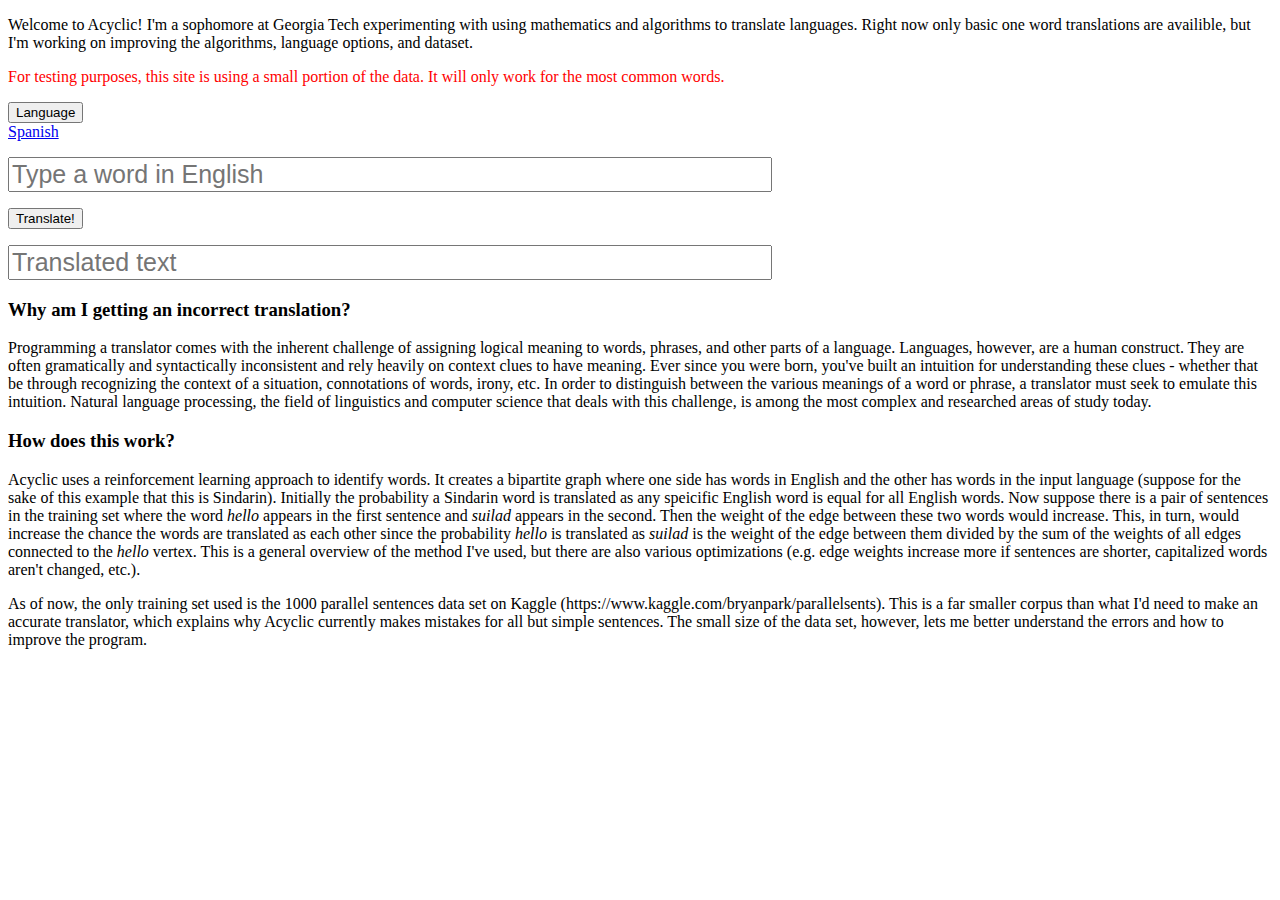
==== index.html @ a4876609 "Update index.html" ====
<!DOCTYPE html>
<html>
  <head>
    <title>Acyclic</title>
    <link rel="stylesheet" href="style.css">
  </head>

  <body>
    <p>
      Welcome to Acyclic! I'm a sophomore at Georgia Tech experimenting
      with using mathematics and algorithms to translate languages. Right now
      only basic one word translations are availible, but I'm working on
      improving the algorithms, language options, and dataset.
    </p>

    <p style = "color:red">
      For testing purposes, this site is using a small portion of the data. It 
      will only work for the most common words.
    </p>

    <p>
      <div class="dropdown">
        <button class="dropbtn">Language</button>
        <div class="dropdown-content">
          <!-- <a href="#">English</a> -->
          <a href="#">Spanish</a>
          <!-- <a href="#">Indonesian</a> -->
        </div>
      </div>
    </p>

    <p>
      <input style="font-size:25px", type = "text", size = "50",
      placeholder="Type a word in English", id = "sentence">
    </p>

    <p>
      <script type="text/javascript" src="translate.js"></script>
      <button class="translate", onclick="solve()">Translate!</button>
    </p>

    <p>
      <input id="result", style="font-size:25px", type = "text", size = "50",
      placeholder="Translated text">
    </p>

    <script src="papaparse.min.js"></script>

    <h3>Why am I getting an incorrect translation?</h3>
    <p>
      Programming a translator comes with the inherent challenge of assigning
      logical meaning to words, phrases, and other parts of a language.
      Languages, however, are a human construct. They are often gramatically and
      syntactically inconsistent and rely heavily on context clues to have
      meaning. Ever since you were born, you've built an intuition for
      understanding these clues - whether that be through recognizing the
      context of a situation, connotations of words, irony, etc. In order to
      distinguish between the various meanings of a word or phrase, a translator
      must seek to emulate this intuition. Natural language processing, the
      field of linguistics and computer science that deals with this challenge,
      is among the most complex and researched areas of study today.
    </p>

    <h3>How does this work?</h3>
    <p>
      Acyclic uses a reinforcement learning approach to identify words. It
      creates a bipartite graph where one side has words in English and the
      other has words in the input language (suppose for the sake of this
      example that this is Sindarin). Initially the probability a Sindarin
      word is translated as any speicific English word is equal for all English
      words. Now suppose there is a pair of sentences in the training set where
      the word <i>hello</i> appears in the first sentence and <i>suilad</i>
      appears in the second. Then the weight of the edge between these two words
      would increase. This, in turn, would increase the chance the words are
      translated as each other since the probability <i>hello</i> is translated
      as <i>suilad</i> is the weight of the edge between them divided by the sum
       of the weights of all edges connected to the <i>hello</i> vertex. This is
      a general overview of the method I've used, but there are also various
      optimizations (e.g. edge weights increase more if sentences are
      shorter, capitalized words aren't changed, etc.).
    </p>

    <p>
      As of now, the only training set used is the 1000 parallel sentences data
       set on Kaggle (https://www.kaggle.com/bryanpark/parallelsents). This is a
      far smaller corpus than what I'd need to make an accurate translator,
      which explains why Acyclic currently makes mistakes for all but simple
      sentences. The small size of the data set, however, lets me better
      understand the errors and how to improve the program.
    </p>
  </body>
</html>
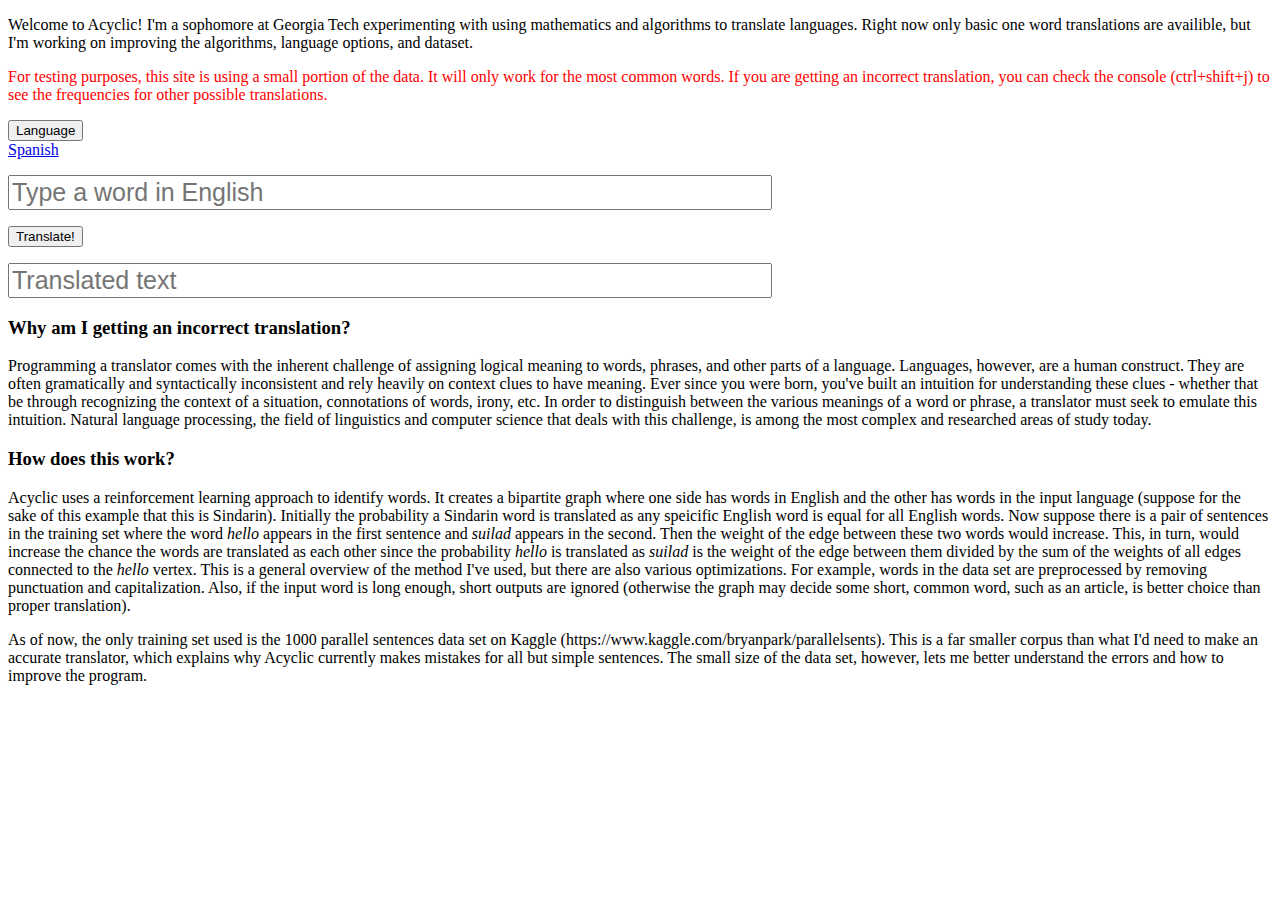
==== commit fc669d2f: "Update index.html" ====
--- a/index.html
+++ b/index.html
@@ -14,8 +14,10 @@
     </p>
 
     <p style = "color:red">
-      For testing purposes, this site is using a small portion of the data. It 
-      will only work for the most common words.
+      For testing purposes, this site is using a small portion of the data. It
+      will only work for the most common words. If you are getting an incorrect
+      translation, you can check the console (ctrl+shift+j) to see the
+      frequencies for other possible translations.
     </p>
 
     <p>
@@ -36,8 +38,22 @@
 
     <p>
       <script type="text/javascript" src="translate.js"></script>
-      <button class="translate", onclick="solve()">Translate!</button>
+      <button id="go", class="translate", onclick="solve()">Translate!</button>
     </p>
+
+    <!-- Allows you to ranslate by pressing "enter" -->
+    <!-- You're welcome, Daniel -->
+    <script>
+      var input = document.getElementById("sentence");
+      input.addEventListener("keyup", function(event)
+      {
+        if (event.keyCode === 13)
+          {
+            event.preventDefault();
+            document.getElementById("go").click();
+          }
+      });
+    </script>
 
     <p>
       <input id="result", style="font-size:25px", type = "text", size = "50",
@@ -76,8 +92,11 @@
       as <i>suilad</i> is the weight of the edge between them divided by the sum
        of the weights of all edges connected to the <i>hello</i> vertex. This is
       a general overview of the method I've used, but there are also various
-      optimizations (e.g. edge weights increase more if sentences are
-      shorter, capitalized words aren't changed, etc.).
+      optimizations. For example, words in the data set are preprocessed by
+      removing punctuation and capitalization. Also, if the input word is long
+      enough, short outputs are ignored (otherwise the graph may decide some
+      short, common word, such as an article, is better choice than proper
+      translation).
     </p>
 
     <p>
